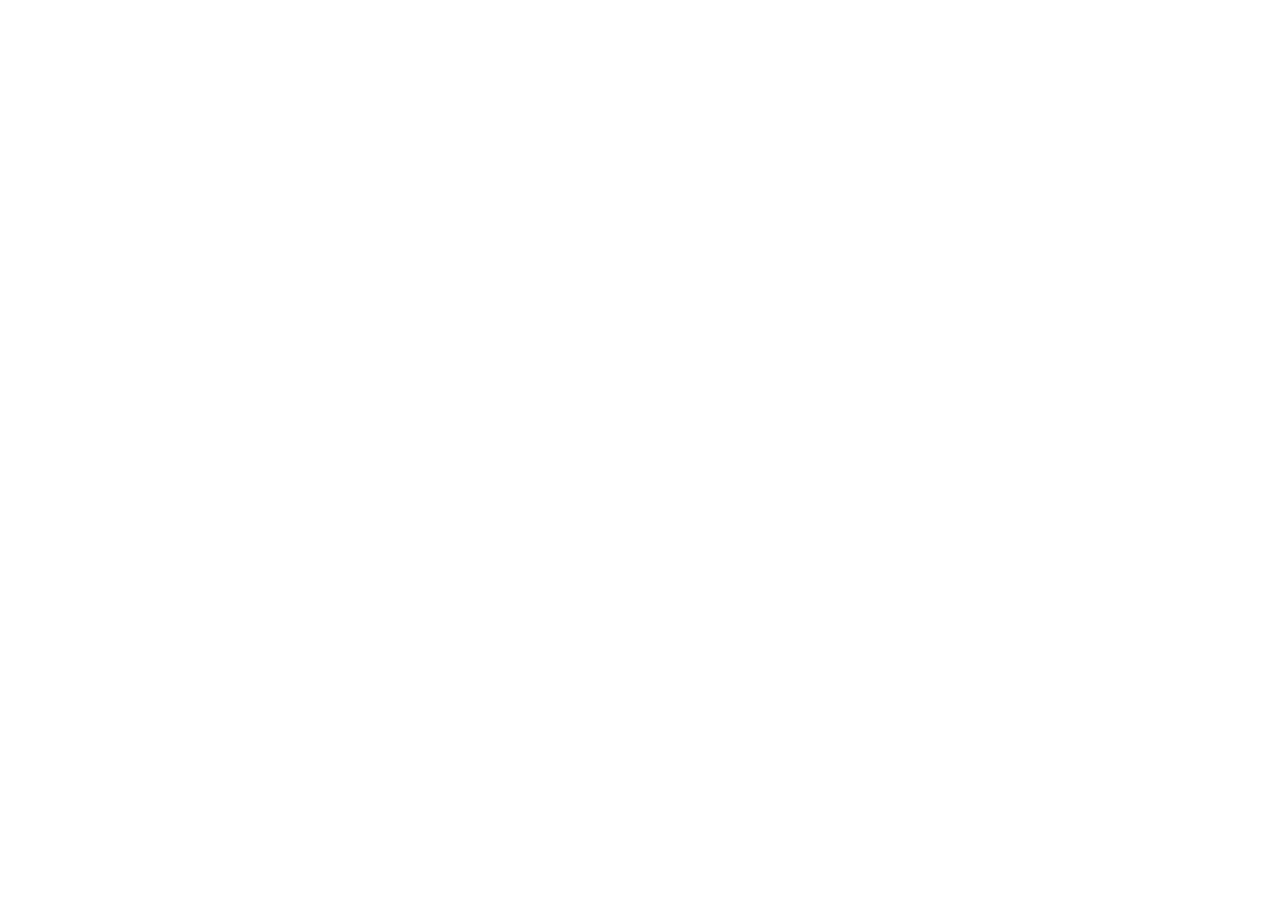
==== sheet.html @ c9fe2bbf "basic mechanic done" ====
<!DOCTYPE html>
<html lang="en">
<head>
    <meta charset="UTF-8">
    <meta name="viewport" content="width=device-width, initial-scale=1.0">
    <title>D&D Character Sheet</title>
    <link rel="stylesheet" href="style.css">
</head>
<body>
    <div id="character-sheet-container" style="display: none;">
        <!-- Character data will be displayed here -->
    </div>

    <div id="host-mode-container" style="display: none;">
        <div id="host-player-list"></div>
        <div id="host-character-sheet"></div>
    </div>

    <div id="dice-roller-container" style="display: none;">
        <h3>Dice Roller</h3>
        <select id="dice-select">
            <option value="4">d4</option>
            <option value="6">d6</option>
            <option value="8">d8</option>
            <option value="10">d10</option>
            <option value="12">d12</option>
            <option value="16">d16</option>
            <option value="20">d20</option>
        </select>
        <button id="roll-button">Roll</button>
        <p>Result: <span id="roll-result"></span></p>
    </div>

    <script src="script.js"></script>
</body>
</html>
---- style.css ----
body {
    font-family: sans-serif;
    margin: 20px;
}

#login-container {
    text-align: center;
}

#character-sheet-container {
    display: grid;
    grid-template-columns: repeat(auto-fit, minmax(300px, 1fr));
    gap: 20px;
}

.character-section {
    border: 1px solid #ccc;
    padding: 10px;
    border-radius: 5px;
}

.error {
    color: red;
}

#dice-roller-container {
    display: none; /* Hidden by default */
    position: fixed;
    bottom: 20px;
    right: 20px;
    border: 1px solid #ccc;
    padding: 10px;
    border-radius: 5px;
    background-color: #f9f9f9;
}

#host-mode-container {
    display: flex;
}

#host-player-list {
    width: 200px;
    border-right: 1px solid #ccc;
    padding: 10px;
}

#host-character-sheet {
    flex-grow: 1;
    padding: 10px;
    display: grid;
    grid-template-columns: repeat(auto-fit, minmax(300px, 1fr));
    gap: 20px;
}
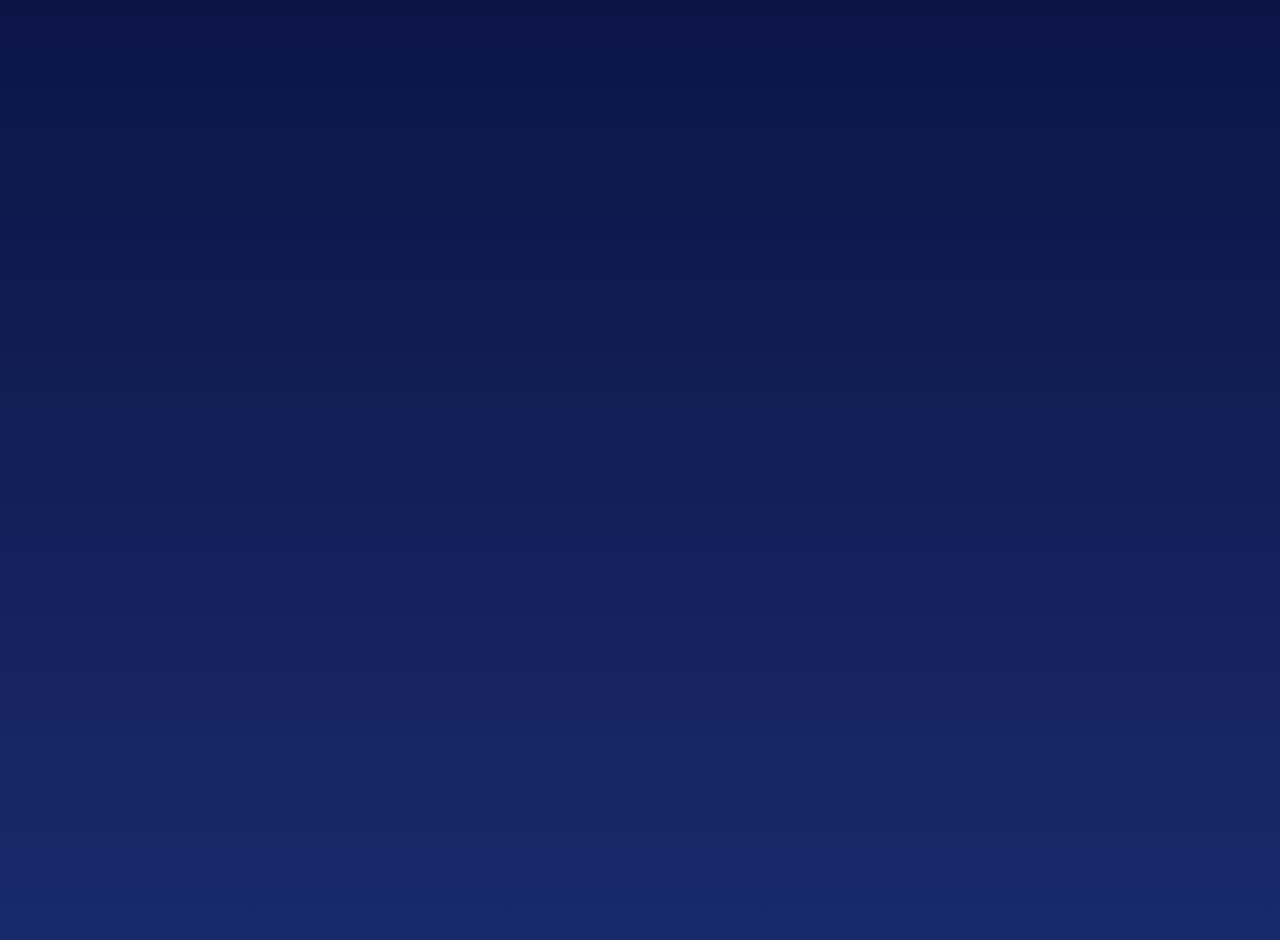
==== commit 4c65ba0d: "UI UPDATED" ====
--- a/sheet.html
+++ b/sheet.html
@@ -7,7 +7,7 @@
     <title>D&D Character Sheet</title>
     <link rel="stylesheet" href="style.css">
 </head>
-<body>
+<body class="sheet-page">
     <div id="character-sheet-container" style="display: none;">
         <!-- Character data will be displayed here -->
     </div>
--- a/style.css
+++ b/style.css
@@ -1,54 +1,286 @@
+@import url('https://fonts.googleapis.com/css2?family=Cinzel:wght@400;700&display=swap');
+
+/* Night Sky Theme */
 
 body {
-    font-family: sans-serif;
-    margin: 20px;
-}
-
-#login-container {
+    background-color: #0C1446; /* Deep blue night sky */
+    color: #F5F5F5; /* Soft white text (moonlight) */
+    font-family: 'Garamond', serif;
+    margin: 0;
+    background-image: linear-gradient(to bottom, #0C1446, #192A6B);
+    min-height: 100vh;
+}
+
+.login-page {
+    display: flex;
+    justify-content: center;
+    align-items: center;
+    padding: 20px;
+}
+
+.sheet-page {
+    padding: 20px;
+}
+
+h1, h2, h3 {
+    font-family: 'Cinzel', serif;
+    color: #FAD7A0; /* Castle light gold for headers */
+    text-shadow: 1px 1px 2px #000;
+    animation: glow 3s ease-in-out infinite;
+}
+
+@keyframes glow {
+    0%, 100% { text-shadow: 0 0 5px #FAD7A0, 0 0 10px #FAD7A0, 0 0 15px #FAD7A0; }
+    50% { text-shadow: 0 0 10px #FAD7A0, 0 0 20px #FAD7A0, 0 0 30px #FAD7A0; }
+}
+
+#login-container, #char-preview, .character-section, #dice-roller-container, #host-player-list {
+    box-shadow: 0 0 15px rgba(169, 204, 227, 0.5);
+    animation: border-glow 4s ease-in-out infinite;
+}
+
+@keyframes border-glow {
+    0%, 100% { box-shadow: 0 0 10px rgba(169, 204, 227, 0.5), 0 0 10px rgba(250, 215, 160, 0.3) inset; }
+    50% { box-shadow: 0 0 20px rgba(169, 204, 227, 0.8), 0 0 15px rgba(250, 215, 160, 0.5) inset; }
+}
+
+
+#login-container, #char-preview {
+    max-width: 500px;
+    width: 100%;
+    background-color: rgba(25, 42, 107, 0.5); /* Translucent night sky */
+    padding: 30px;
+    border-radius: 10px;
+    border: 1px solid #A9CCE3; /* Moonlight border */
+}
+
+#login-form label {
+    display: block;
+    margin-bottom: 10px;
+    color: #A9CCE3; /* Moonlight for labels */
+}
+
+#login-form input[type="text"] {
+    width: 100%;
+    padding: 10px;
+    border-radius: 5px;
+    border: 1px solid #A9CCE3;
+    background-color: #192A6B;
+    color: #F5F5F5;
+    box-sizing: border-box;
+}
+
+button, #join-button {
+    background-color: #FAD7A0; /* Castle light gold for buttons */
+    color: #0C1446;
+    padding: 10px 20px;
+    border: none;
+    border-radius: 5px;
+    cursor: pointer;
+    font-weight: bold;
+    display: block;
+    width: 100%;
+    margin-top: 20px;
+    text-transform: uppercase;
+    letter-spacing: 1px;
+    transition: background-color 0.3s ease;
+    animation: button-glow 3s ease-in-out infinite;
+}
+
+@keyframes button-glow {
+    0%, 100% { box-shadow: 0 0 5px #FAD7A0; }
+    50% { box-shadow: 0 0 20px #FAD7A0; }
+}
+
+
+button:hover, #join-button:hover {
+    background-color: #F9E79F; /* Lighter gold on hover */
+}
+
+.error {
+    color: #E74C3C; /* A contrasting red for errors */
     text-align: center;
+    margin-top: 15px;
 }
 
 #character-sheet-container {
     display: grid;
-    grid-template-columns: repeat(auto-fit, minmax(300px, 1fr));
-    gap: 20px;
+    grid-template-columns: 1fr 1fr; /* Two equal columns */
+    gap: 30px;
+    max-width: 1200px;
+    margin: 0 auto;
+}
+
+#host-character-sheet {
+    display: grid;
+    grid-template-columns: 1fr 1fr; /* Two equal columns */
+    gap: 30px;
 }
 
 .character-section {
-    border: 1px solid #ccc;
-    padding: 10px;
-    border-radius: 5px;
-}
-
-.error {
-    color: red;
+    background-color: rgba(25, 42, 107, 0.5);
+    padding: 20px;
+    border-radius: 10px;
+    border: 1px solid #A9CCE3;
+}
+
+.col-full {
+    grid-column: 1 / -1; /* Span all columns */
 }
 
 #dice-roller-container {
-    display: none; /* Hidden by default */
     position: fixed;
     bottom: 20px;
     right: 20px;
-    border: 1px solid #ccc;
-    padding: 10px;
-    border-radius: 5px;
-    background-color: #f9f9f9;
+    width: 200px; /* Make it narrower */
+    background-color: rgba(25, 42, 107, 0.9); /* More opaque */
+    padding: 15px;
+    border-radius: 10px;
+    border: 1px solid #A9CCE3;
+}
+
+#dice-roller-container h3 {
+    margin-top: 0;
+    font-size: 1.2rem; /* Smaller header */
+}
+
+#dice-select {
+    width: 70px; /* Narrower select */
+    padding: 5px;
+    border-radius: 5px;
+    border: 1px solid #A9CCE3;
+    background-color: #192A6B;
+    color: #F5F5F5;
+}
+
+#roll-button {
+    padding: 5px 10px; /* Smaller button */
+    font-size: 0.9rem;
 }
 
 #host-mode-container {
     display: flex;
+    gap: 20px;
+    width: 100%;
+    max-width: 1400px;
+    margin: 0 auto;
 }
 
 #host-player-list {
-    width: 200px;
-    border-right: 1px solid #ccc;
-    padding: 10px;
+    width: 200px; /* Narrower player list */
+    flex-shrink: 0; /* Prevent shrinking */
+    background-color: rgba(25, 42, 107, 0.5);
+    padding: 20px;
+    border-radius: 10px;
+    border: 1px solid #A9CCE3;
+    height: fit-content;
+}
+
+#host-player-list a {
+    display: block;
+    color: #F5F5F5;
+    text-decoration: none;
+    padding: 10px;
+    border-bottom: 1px solid #A9CCE3;
+    transition: background-color 0.3s ease;
+}
+
+#host-player-list a:hover {
+    background-color: #192A6B;
 }
 
 #host-character-sheet {
+    flex-grow: 1; /* Take up remaining space */
+}
+
+/* New styles for cells */
+.grid-2-col {
+    display: grid;
+    grid-template-columns: 1fr 1fr;
+    gap: 10px;
+}
+
+.grid-3-col {
+    display: grid;
+    grid-template-columns: 1fr 1fr 1fr;
+    gap: 10px;
+}
+
+.stat {
+    background-color: rgba(12, 20, 70, 0.6);
+    padding: 10px;
+    border-radius: 5px;
+    border: 1px solid #A9CCE3;
+    display: flex;
+    flex-direction: column;
+    align-items: center;
+    text-align: center;
+}
+
+.stat-label {
+    font-size: 0.8rem;
+    color: #A9CCE3;
+    text-transform: uppercase;
+    margin-bottom: 5px;
+}
+
+.stat-value {
+    font-size: 1.2rem;
+    font-weight: bold;
+}
+
+.ability-stat .stat-value {
+    font-size: 1.5rem;
+}
+
+.stat-modifier {
+    font-size: 0.9rem;
+    color: #FAD7A0;
+}
+
+.attack {
+    display: flex;
+    justify-content: space-between;
+    background-color: rgba(12, 20, 70, 0.6);
+    padding: 10px;
+    border-radius: 5px;
+    border: 1px solid #A9CCE3;
+    margin-bottom: 10px;
+}
+
+.attack-name {
+    font-weight: bold;
+}
+
+/* Profile Image Styles */
+.char-preview-image {
+    width: 100px;
+    height: 100px;
+    border-radius: 50%;
+    border: 3px solid #A9CCE3;
+    object-fit: cover;
+    margin: 0 auto 15px;
+    display: block;
+}
+
+.character-info-section {
+    display: flex;
+    align-items: center;
+    gap: 20px;
+}
+
+.profile-image-container {
+    flex-shrink: 0;
+}
+
+.profile-image-container img {
+    width: 150px;
+    height: 150px;
+    border-radius: 50%;
+    border: 5px solid #A9CCE3;
+    object-fit: cover;
+}
+
+.character-info-text {
     flex-grow: 1;
-    padding: 10px;
-    display: grid;
-    grid-template-columns: repeat(auto-fit, minmax(300px, 1fr));
-    gap: 20px;
-}
+}
